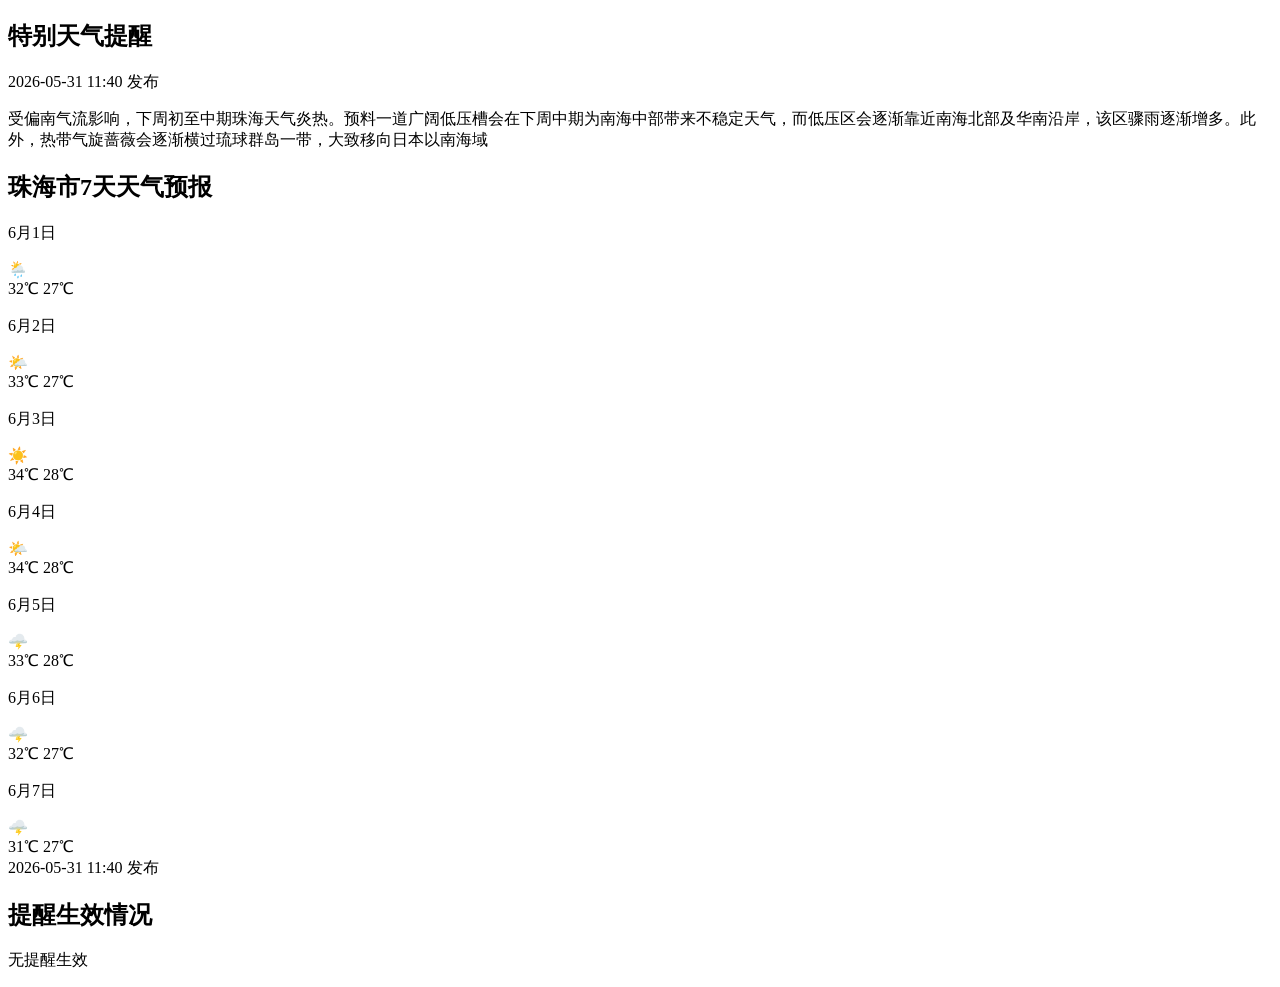
==== index.html @ d81ef347 "Add files via upload" ====
<!DOCTYPE html>
<html lang="zh-CN">
<head>
    <meta charset="UTF-8">
    <meta name="viewport" content="width=device-width, initial-scale=1.0">
    <meta http-equiv="Cache-Control" content="no-cache, no-store, must-revalidate">
    <meta http-equiv="Pragma" content="no-cache">
    <meta http-equiv="Expires" content="0">
    <title>the-ozh</title>
    <link rel="stylesheet" href="/the-ozh/style.css">
    <meta http-equiv="Content-Type" content="text/html; charset=utf-8">
</head>
<body>
<div class="container">
    <div class="section">
        <div class="section-header">
            <h2>特别天气提醒</h2>
            <span class="publish-time">2026-05-31 11:40 发布</span>
        </div>
        <div class="section-content">
            <p id="weather-trend">受偏南气流影响，下周初至中期珠海天气炎热。预料一道广阔低压槽会在下周中期为南海中部带来不稳定天气，而低压区会逐渐靠近南海北部及华南沿岸，该区骤雨逐渐增多。此外，热带气旋蔷薇会逐渐横过琉球群岛一带，大致移向日本以南海域</p>
        
        </div>
    </div>

    <div class="section">
        <div class="section-header tabs">
            <h2 class="active">珠海市7天天气预报</h2>
        </div>
        <div class="section-content forecast-grid">
            <!-- 第一天 -->
            <div class="forecast-day">
                <p class="day-name">6月1日</p>
                <div class="weather-icon">🌦️</div>
                <div class="temp-line">
                    <span class="high-temp">32℃</span>
                    <span class="low-temp">27℃</span>
                </div>
            </div>
            <!-- 第二天 -->
            <div class="forecast-day">
                <p class="day-name">6月2日</p>
                <div class="weather-icon">🌤️</div>
                <div class="temp-line">
                    <span class="high-temp">33℃</span>
                    <span class="low-temp">27℃</span>
                </div>
            </div>
            <!-- 第三天 -->
            <div class="forecast-day">
                <p class="day-name">6月3日</p>
                <div class="weather-icon">☀️</div>
                <div class="temp-line">
                    <span class="high-temp">34℃</span>
                    <span class="low-temp">28℃</span>
                </div>
            </div>
            <!-- 第四天 -->
            <div class="forecast-day">
                <p class="day-name">6月4日</p>
                <div class="weather-icon">🌤️</div>
                <div class="temp-line">
                    <span class="high-temp">34℃</span>
                    <span class="low-temp">28℃</span>
                </div>
            </div>
            <!-- 第五天 -->
            <div class="forecast-day">
                <p class="day-name">6月5日</p>
                <div class="weather-icon">🌩️</div>
                <div class="temp-line">
                    <span class="high-temp">33℃</span>
                    <span class="low-temp">28℃</span>
                </div>
            </div>
            <!-- 第六天 -->
            <div class="forecast-day">
                <p class="day-name">6月6日</p>
                <div class="weather-icon">🌩️</div>
                <div class="temp-line">
                    <span class="high-temp">32℃</span>
                    <span class="low-temp">27℃</span>
                </div>
            </div>
            <!-- 第七天 -->
            <div class="forecast-day">
                <p class="day-name">6月7日</p>
                <div class="weather-icon">🌩️</div>
                <div class="temp-line">
                    <span class="high-temp">31℃</span>
                    <span class="low-temp">27℃</span>
                </div>
            </div>
        </div>
        <div class="publish-info">2026-05-31 11:40 发布</div>
    </div>
</div>

<div class="sidebar">
    <div class="section">
        <div class="section-header"><h2>提醒生效情况</h2></div>
        <div class="section-content">
            <p>无提醒生效</p>
                       
        </div>
    </div>
</div>
</body>
</html>
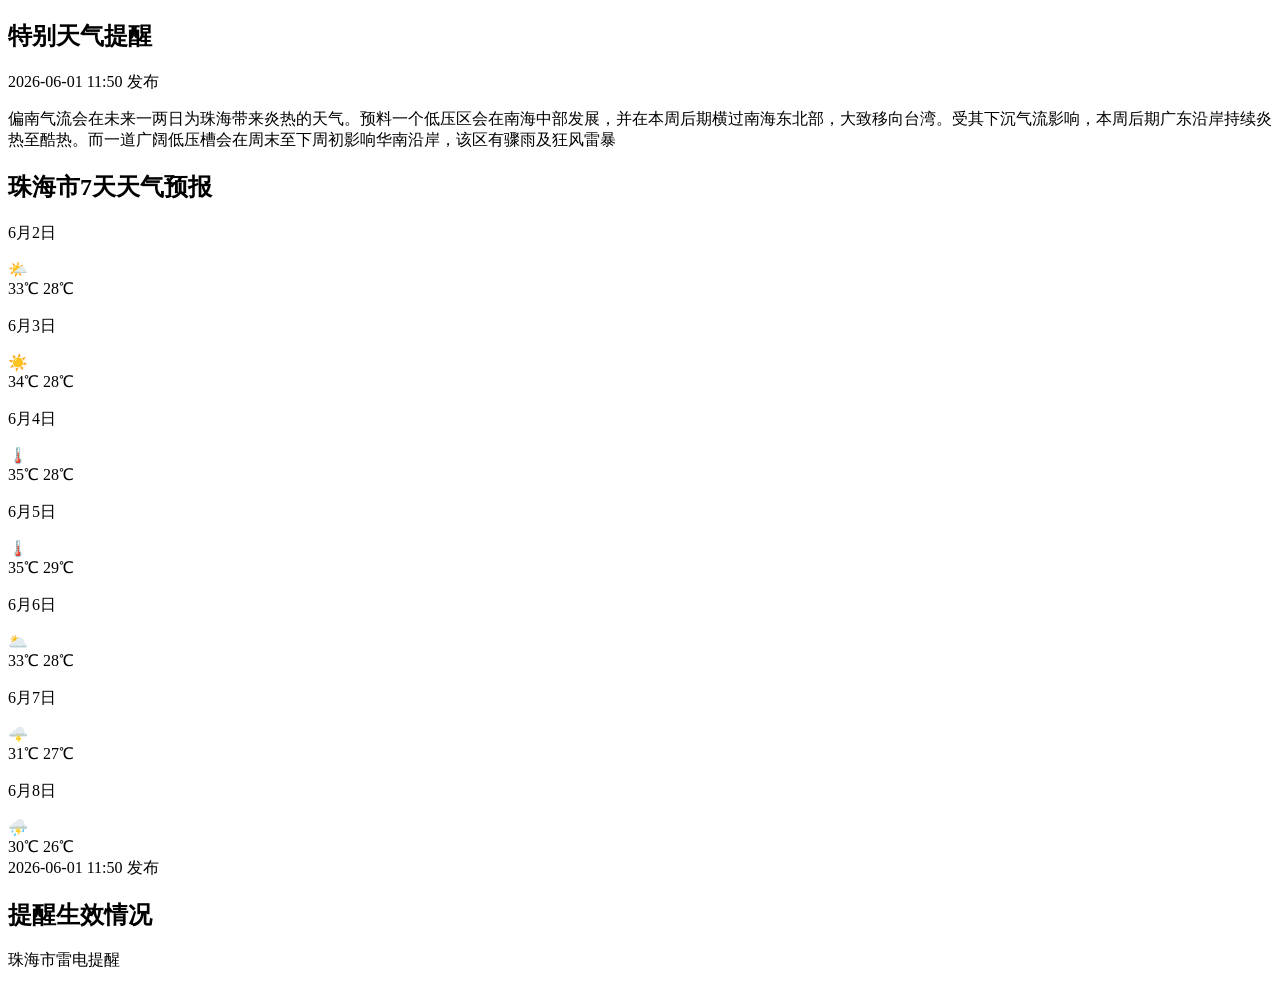
==== commit 7df836f8: "Add files via upload" ====
--- a/index.html
+++ b/index.html
@@ -15,10 +15,10 @@
     <div class="section">
         <div class="section-header">
             <h2>特别天气提醒</h2>
-            <span class="publish-time">2026-05-31 11:40 发布</span>
+            <span class="publish-time">2026-06-01 11:50 发布</span>
         </div>
         <div class="section-content">
-            <p id="weather-trend">受偏南气流影响，下周初至中期珠海天气炎热。预料一道广阔低压槽会在下周中期为南海中部带来不稳定天气，而低压区会逐渐靠近南海北部及华南沿岸，该区骤雨逐渐增多。此外，热带气旋蔷薇会逐渐横过琉球群岛一带，大致移向日本以南海域</p>
+            <p id="weather-trend">偏南气流会在未来一两日为珠海带来炎热的天气。预料一个低压区会在南海中部发展，并在本周后期横过南海东北部，大致移向台湾。受其下沉气流影响，本周后期广东沿岸持续炎热至酷热。而一道广阔低压槽会在周末至下周初影响华南沿岸，该区有骤雨及狂风雷暴</p>
         
         </div>
     </div>
@@ -30,23 +30,14 @@
         <div class="section-content forecast-grid">
             <!-- 第一天 -->
             <div class="forecast-day">
-                <p class="day-name">6月1日</p>
-                <div class="weather-icon">🌦️</div>
-                <div class="temp-line">
-                    <span class="high-temp">32℃</span>
-                    <span class="low-temp">27℃</span>
-                </div>
-            </div>
-            <!-- 第二天 -->
-            <div class="forecast-day">
                 <p class="day-name">6月2日</p>
                 <div class="weather-icon">🌤️</div>
                 <div class="temp-line">
                     <span class="high-temp">33℃</span>
-                    <span class="low-temp">27℃</span>
+                    <span class="low-temp">28℃</span>
                 </div>
             </div>
-            <!-- 第三天 -->
+            <!-- 第二天 -->
             <div class="forecast-day">
                 <p class="day-name">6月3日</p>
                 <div class="weather-icon">☀️</div>
@@ -55,34 +46,34 @@
                     <span class="low-temp">28℃</span>
                 </div>
             </div>
+            <!-- 第三天 -->
+            <div class="forecast-day">
+                <p class="day-name">6月4日</p>
+                <div class="weather-icon">🌡️</div>
+                <div class="temp-line">
+                    <span class="high-temp">35℃</span>
+                    <span class="low-temp">28℃</span>
+                </div>
+            </div>
             <!-- 第四天 -->
             <div class="forecast-day">
-                <p class="day-name">6月4日</p>
-                <div class="weather-icon">🌤️</div>
+                <p class="day-name">6月5日</p>
+                <div class="weather-icon">🌡️</div>
                 <div class="temp-line">
-                    <span class="high-temp">34℃</span>
-                    <span class="low-temp">28℃</span>
+                    <span class="high-temp">35℃</span>
+                    <span class="low-temp">29℃</span>
                 </div>
             </div>
             <!-- 第五天 -->
             <div class="forecast-day">
-                <p class="day-name">6月5日</p>
-                <div class="weather-icon">🌩️</div>
+                <p class="day-name">6月6日</p>
+                <div class="weather-icon">🌥️</div>
                 <div class="temp-line">
                     <span class="high-temp">33℃</span>
                     <span class="low-temp">28℃</span>
                 </div>
             </div>
             <!-- 第六天 -->
-            <div class="forecast-day">
-                <p class="day-name">6月6日</p>
-                <div class="weather-icon">🌩️</div>
-                <div class="temp-line">
-                    <span class="high-temp">32℃</span>
-                    <span class="low-temp">27℃</span>
-                </div>
-            </div>
-            <!-- 第七天 -->
             <div class="forecast-day">
                 <p class="day-name">6月7日</p>
                 <div class="weather-icon">🌩️</div>
@@ -91,8 +82,17 @@
                     <span class="low-temp">27℃</span>
                 </div>
             </div>
+            <!-- 第七天 -->
+            <div class="forecast-day">
+                <p class="day-name">6月8日</p>
+                <div class="weather-icon">⛈️</div>
+                <div class="temp-line">
+                    <span class="high-temp">30℃</span>
+                    <span class="low-temp">26℃</span>
+                </div>
+            </div>
         </div>
-        <div class="publish-info">2026-05-31 11:40 发布</div>
+        <div class="publish-info">2026-06-01 11:50 发布</div>
     </div>
 </div>
 
@@ -100,7 +100,7 @@
     <div class="section">
         <div class="section-header"><h2>提醒生效情况</h2></div>
         <div class="section-content">
-            <p>无提醒生效</p>
+            <p>珠海市雷电提醒</p>
                        
         </div>
     </div>
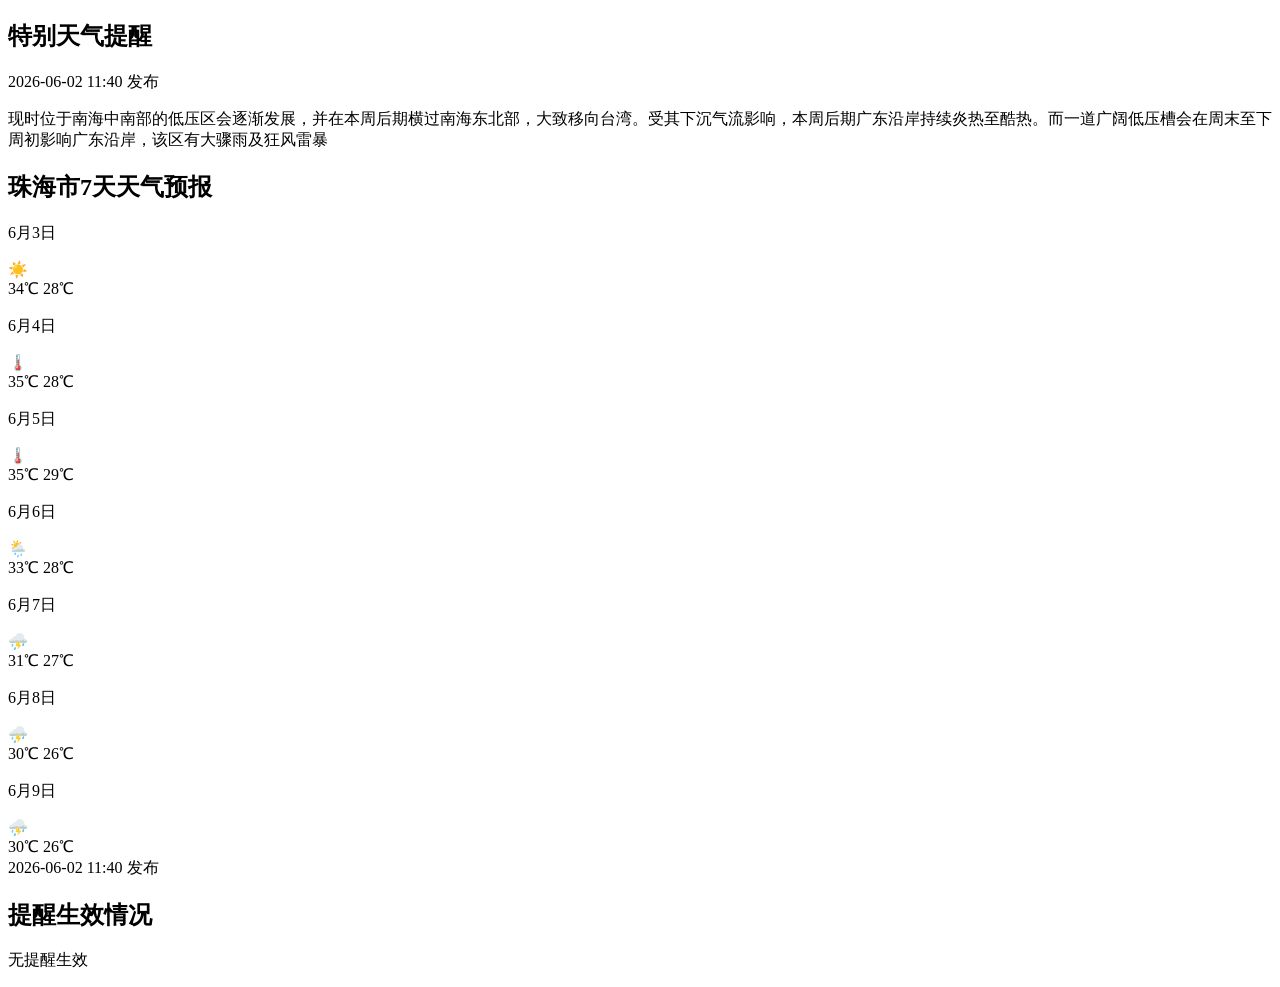
==== commit f04dc041: "Add files via upload" ====
--- a/index.html
+++ b/index.html
@@ -15,10 +15,10 @@
     <div class="section">
         <div class="section-header">
             <h2>特别天气提醒</h2>
-            <span class="publish-time">2026-06-01 11:50 发布</span>
+            <span class="publish-time">2026-06-02 11:40 发布</span>
         </div>
         <div class="section-content">
-            <p id="weather-trend">偏南气流会在未来一两日为珠海带来炎热的天气。预料一个低压区会在南海中部发展，并在本周后期横过南海东北部，大致移向台湾。受其下沉气流影响，本周后期广东沿岸持续炎热至酷热。而一道广阔低压槽会在周末至下周初影响华南沿岸，该区有骤雨及狂风雷暴</p>
+            <p id="weather-trend">现时位于南海中南部的低压区会逐渐发展，并在本周后期横过南海东北部，大致移向台湾。受其下沉气流影响，本周后期广东沿岸持续炎热至酷热。而一道广阔低压槽会在周末至下周初影响广东沿岸，该区有大骤雨及狂风雷暴</p>
         
         </div>
     </div>
@@ -30,15 +30,6 @@
         <div class="section-content forecast-grid">
             <!-- 第一天 -->
             <div class="forecast-day">
-                <p class="day-name">6月2日</p>
-                <div class="weather-icon">🌤️</div>
-                <div class="temp-line">
-                    <span class="high-temp">33℃</span>
-                    <span class="low-temp">28℃</span>
-                </div>
-            </div>
-            <!-- 第二天 -->
-            <div class="forecast-day">
                 <p class="day-name">6月3日</p>
                 <div class="weather-icon">☀️</div>
                 <div class="temp-line">
@@ -46,7 +37,7 @@
                     <span class="low-temp">28℃</span>
                 </div>
             </div>
-            <!-- 第三天 -->
+            <!-- 第二天 -->
             <div class="forecast-day">
                 <p class="day-name">6月4日</p>
                 <div class="weather-icon">🌡️</div>
@@ -55,7 +46,7 @@
                     <span class="low-temp">28℃</span>
                 </div>
             </div>
-            <!-- 第四天 -->
+            <!-- 第三天 -->
             <div class="forecast-day">
                 <p class="day-name">6月5日</p>
                 <div class="weather-icon">🌡️</div>
@@ -64,25 +55,25 @@
                     <span class="low-temp">29℃</span>
                 </div>
             </div>
-            <!-- 第五天 -->
+            <!-- 第四天 -->
             <div class="forecast-day">
                 <p class="day-name">6月6日</p>
-                <div class="weather-icon">🌥️</div>
+                <div class="weather-icon">🌦️</div>
                 <div class="temp-line">
                     <span class="high-temp">33℃</span>
                     <span class="low-temp">28℃</span>
                 </div>
             </div>
-            <!-- 第六天 -->
+            <!-- 第五天 -->
             <div class="forecast-day">
                 <p class="day-name">6月7日</p>
-                <div class="weather-icon">🌩️</div>
+                <div class="weather-icon">⛈️</div>
                 <div class="temp-line">
                     <span class="high-temp">31℃</span>
                     <span class="low-temp">27℃</span>
                 </div>
             </div>
-            <!-- 第七天 -->
+            <!-- 第六天 -->
             <div class="forecast-day">
                 <p class="day-name">6月8日</p>
                 <div class="weather-icon">⛈️</div>
@@ -91,8 +82,17 @@
                     <span class="low-temp">26℃</span>
                 </div>
             </div>
+            <!-- 第七天 -->
+            <div class="forecast-day">
+                <p class="day-name">6月9日</p>
+                <div class="weather-icon">⛈️</div>
+                <div class="temp-line">
+                    <span class="high-temp">30℃</span>
+                    <span class="low-temp">26℃</span>
+                </div>
+            </div>
         </div>
-        <div class="publish-info">2026-06-01 11:50 发布</div>
+        <div class="publish-info">2026-06-02 11:40 发布</div>
     </div>
 </div>
 
@@ -100,7 +100,7 @@
     <div class="section">
         <div class="section-header"><h2>提醒生效情况</h2></div>
         <div class="section-content">
-            <p>珠海市雷电提醒</p>
+            <p>无提醒生效</p>
                        
         </div>
     </div>
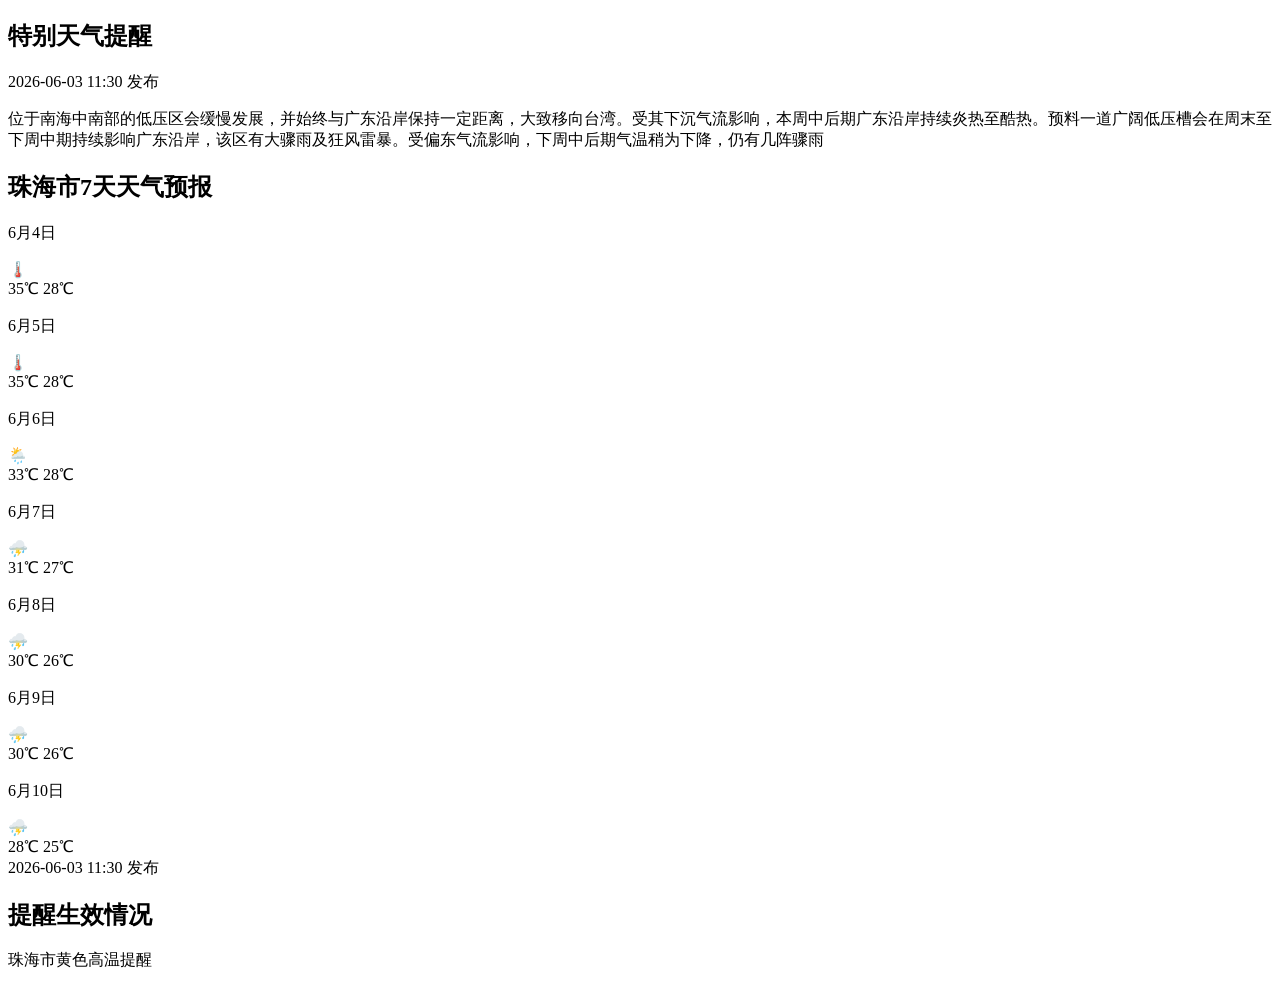
==== commit 30590292: "Add files via upload" ====
--- a/index.html
+++ b/index.html
@@ -15,10 +15,10 @@
     <div class="section">
         <div class="section-header">
             <h2>特别天气提醒</h2>
-            <span class="publish-time">2026-06-02 11:40 发布</span>
+            <span class="publish-time">2026-06-03 11:30 发布</span>
         </div>
         <div class="section-content">
-            <p id="weather-trend">现时位于南海中南部的低压区会逐渐发展，并在本周后期横过南海东北部，大致移向台湾。受其下沉气流影响，本周后期广东沿岸持续炎热至酷热。而一道广阔低压槽会在周末至下周初影响广东沿岸，该区有大骤雨及狂风雷暴</p>
+            <p id="weather-trend">位于南海中南部的低压区会缓慢发展，并始终与广东沿岸保持一定距离，大致移向台湾。受其下沉气流影响，本周中后期广东沿岸持续炎热至酷热。预料一道广阔低压槽会在周末至下周中期持续影响广东沿岸，该区有大骤雨及狂风雷暴。受偏东气流影响，下周中后期气温稍为下降，仍有几阵骤雨</p>
         
         </div>
     </div>
@@ -30,16 +30,16 @@
         <div class="section-content forecast-grid">
             <!-- 第一天 -->
             <div class="forecast-day">
-                <p class="day-name">6月3日</p>
-                <div class="weather-icon">☀️</div>
+                <p class="day-name">6月4日</p>
+                <div class="weather-icon">🌡️</div>
                 <div class="temp-line">
-                    <span class="high-temp">34℃</span>
+                    <span class="high-temp">35℃</span>
                     <span class="low-temp">28℃</span>
                 </div>
             </div>
             <!-- 第二天 -->
             <div class="forecast-day">
-                <p class="day-name">6月4日</p>
+                <p class="day-name">6月5日</p>
                 <div class="weather-icon">🌡️</div>
                 <div class="temp-line">
                     <span class="high-temp">35℃</span>
@@ -48,15 +48,6 @@
             </div>
             <!-- 第三天 -->
             <div class="forecast-day">
-                <p class="day-name">6月5日</p>
-                <div class="weather-icon">🌡️</div>
-                <div class="temp-line">
-                    <span class="high-temp">35℃</span>
-                    <span class="low-temp">29℃</span>
-                </div>
-            </div>
-            <!-- 第四天 -->
-            <div class="forecast-day">
                 <p class="day-name">6月6日</p>
                 <div class="weather-icon">🌦️</div>
                 <div class="temp-line">
@@ -64,7 +55,7 @@
                     <span class="low-temp">28℃</span>
                 </div>
             </div>
-            <!-- 第五天 -->
+            <!-- 第四天 -->
             <div class="forecast-day">
                 <p class="day-name">6月7日</p>
                 <div class="weather-icon">⛈️</div>
@@ -73,7 +64,7 @@
                     <span class="low-temp">27℃</span>
                 </div>
             </div>
-            <!-- 第六天 -->
+            <!-- 第五天 -->
             <div class="forecast-day">
                 <p class="day-name">6月8日</p>
                 <div class="weather-icon">⛈️</div>
@@ -82,7 +73,7 @@
                     <span class="low-temp">26℃</span>
                 </div>
             </div>
-            <!-- 第七天 -->
+            <!-- 第六天 -->
             <div class="forecast-day">
                 <p class="day-name">6月9日</p>
                 <div class="weather-icon">⛈️</div>
@@ -91,8 +82,17 @@
                     <span class="low-temp">26℃</span>
                 </div>
             </div>
+            <!-- 第七天 -->
+            <div class="forecast-day">
+                <p class="day-name">6月10日</p>
+                <div class="weather-icon">⛈️</div>
+                <div class="temp-line">
+                    <span class="high-temp">28℃</span>
+                    <span class="low-temp">25℃</span>
+                </div>
+            </div>
         </div>
-        <div class="publish-info">2026-06-02 11:40 发布</div>
+        <div class="publish-info">2026-06-03 11:30 发布</div>
     </div>
 </div>
 
@@ -100,7 +100,7 @@
     <div class="section">
         <div class="section-header"><h2>提醒生效情况</h2></div>
         <div class="section-content">
-            <p>无提醒生效</p>
+            <p>珠海市黄色高温提醒</p>
                        
         </div>
     </div>
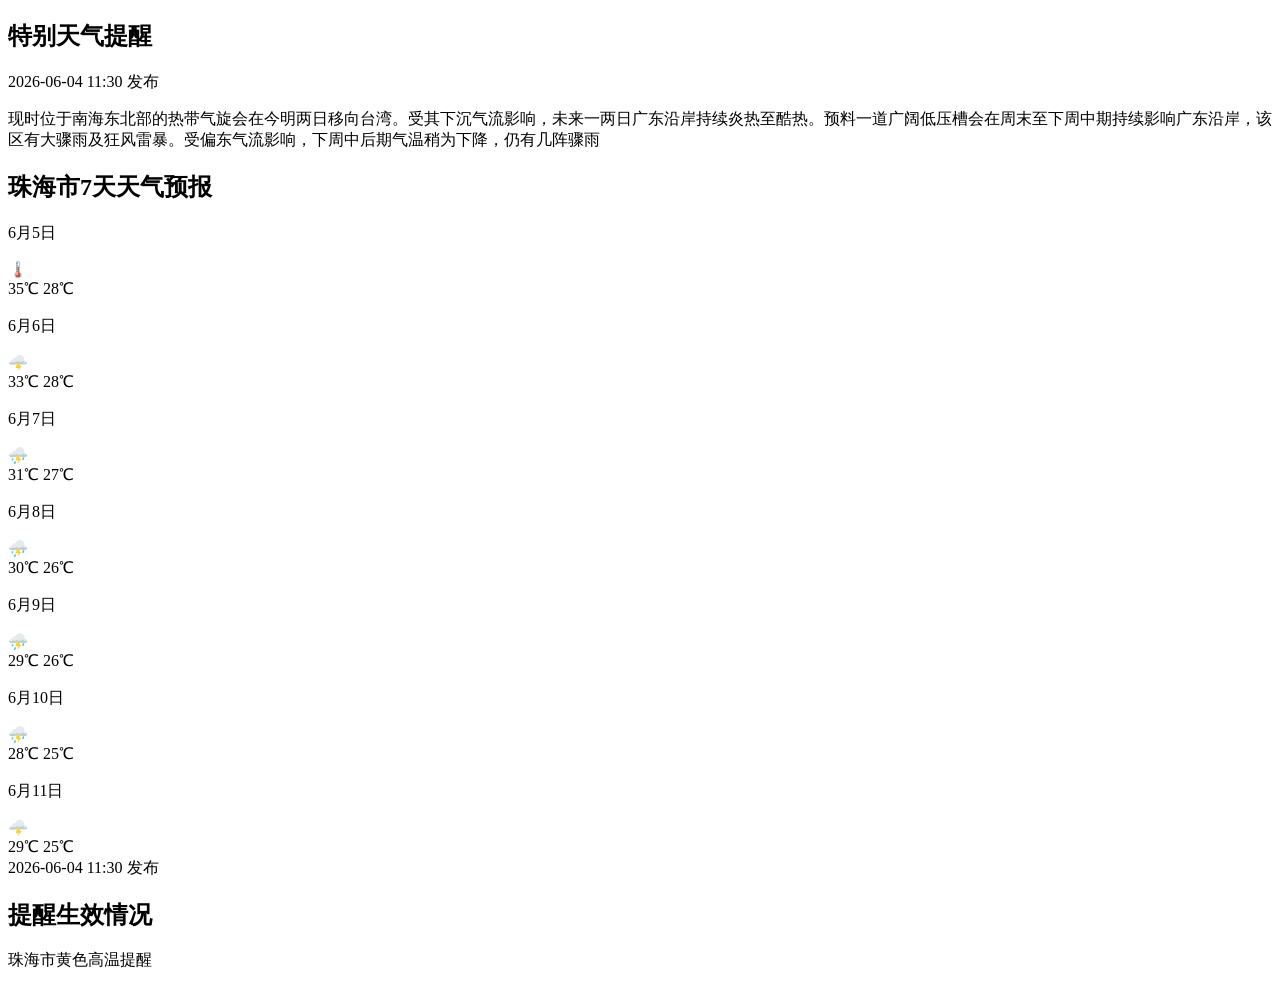
==== commit 22e3b00d: "Add files via upload" ====
--- a/index.html
+++ b/index.html
@@ -15,10 +15,10 @@
     <div class="section">
         <div class="section-header">
             <h2>特别天气提醒</h2>
-            <span class="publish-time">2026-06-03 11:30 发布</span>
+            <span class="publish-time">2026-06-04 11:30 发布</span>
         </div>
         <div class="section-content">
-            <p id="weather-trend">位于南海中南部的低压区会缓慢发展，并始终与广东沿岸保持一定距离，大致移向台湾。受其下沉气流影响，本周中后期广东沿岸持续炎热至酷热。预料一道广阔低压槽会在周末至下周中期持续影响广东沿岸，该区有大骤雨及狂风雷暴。受偏东气流影响，下周中后期气温稍为下降，仍有几阵骤雨</p>
+            <p id="weather-trend">现时位于南海东北部的热带气旋会在今明两日移向台湾。受其下沉气流影响，未来一两日广东沿岸持续炎热至酷热。预料一道广阔低压槽会在周末至下周中期持续影响广东沿岸，该区有大骤雨及狂风雷暴。受偏东气流影响，下周中后期气温稍为下降，仍有几阵骤雨</p>
         
         </div>
     </div>
@@ -30,7 +30,7 @@
         <div class="section-content forecast-grid">
             <!-- 第一天 -->
             <div class="forecast-day">
-                <p class="day-name">6月4日</p>
+                <p class="day-name">6月5日</p>
                 <div class="weather-icon">🌡️</div>
                 <div class="temp-line">
                     <span class="high-temp">35℃</span>
@@ -39,23 +39,14 @@
             </div>
             <!-- 第二天 -->
             <div class="forecast-day">
-                <p class="day-name">6月5日</p>
-                <div class="weather-icon">🌡️</div>
-                <div class="temp-line">
-                    <span class="high-temp">35℃</span>
-                    <span class="low-temp">28℃</span>
-                </div>
-            </div>
-            <!-- 第三天 -->
-            <div class="forecast-day">
                 <p class="day-name">6月6日</p>
-                <div class="weather-icon">🌦️</div>
+                <div class="weather-icon">🌩️</div>
                 <div class="temp-line">
                     <span class="high-temp">33℃</span>
                     <span class="low-temp">28℃</span>
                 </div>
             </div>
-            <!-- 第四天 -->
+            <!-- 第三天 -->
             <div class="forecast-day">
                 <p class="day-name">6月7日</p>
                 <div class="weather-icon">⛈️</div>
@@ -64,7 +55,7 @@
                     <span class="low-temp">27℃</span>
                 </div>
             </div>
-            <!-- 第五天 -->
+            <!-- 第四天 -->
             <div class="forecast-day">
                 <p class="day-name">6月8日</p>
                 <div class="weather-icon">⛈️</div>
@@ -73,16 +64,16 @@
                     <span class="low-temp">26℃</span>
                 </div>
             </div>
-            <!-- 第六天 -->
+            <!-- 第五天 -->
             <div class="forecast-day">
                 <p class="day-name">6月9日</p>
                 <div class="weather-icon">⛈️</div>
                 <div class="temp-line">
-                    <span class="high-temp">30℃</span>
+                    <span class="high-temp">29℃</span>
                     <span class="low-temp">26℃</span>
                 </div>
             </div>
-            <!-- 第七天 -->
+            <!-- 第六天 -->
             <div class="forecast-day">
                 <p class="day-name">6月10日</p>
                 <div class="weather-icon">⛈️</div>
@@ -91,8 +82,17 @@
                     <span class="low-temp">25℃</span>
                 </div>
             </div>
+            <!-- 第七天 -->
+            <div class="forecast-day">
+                <p class="day-name">6月11日</p>
+                <div class="weather-icon">🌩️</div>
+                <div class="temp-line">
+                    <span class="high-temp">29℃</span>
+                    <span class="low-temp">25℃</span>
+                </div>
+            </div>
         </div>
-        <div class="publish-info">2026-06-03 11:30 发布</div>
+        <div class="publish-info">2026-06-04 11:30 发布</div>
     </div>
 </div>
 
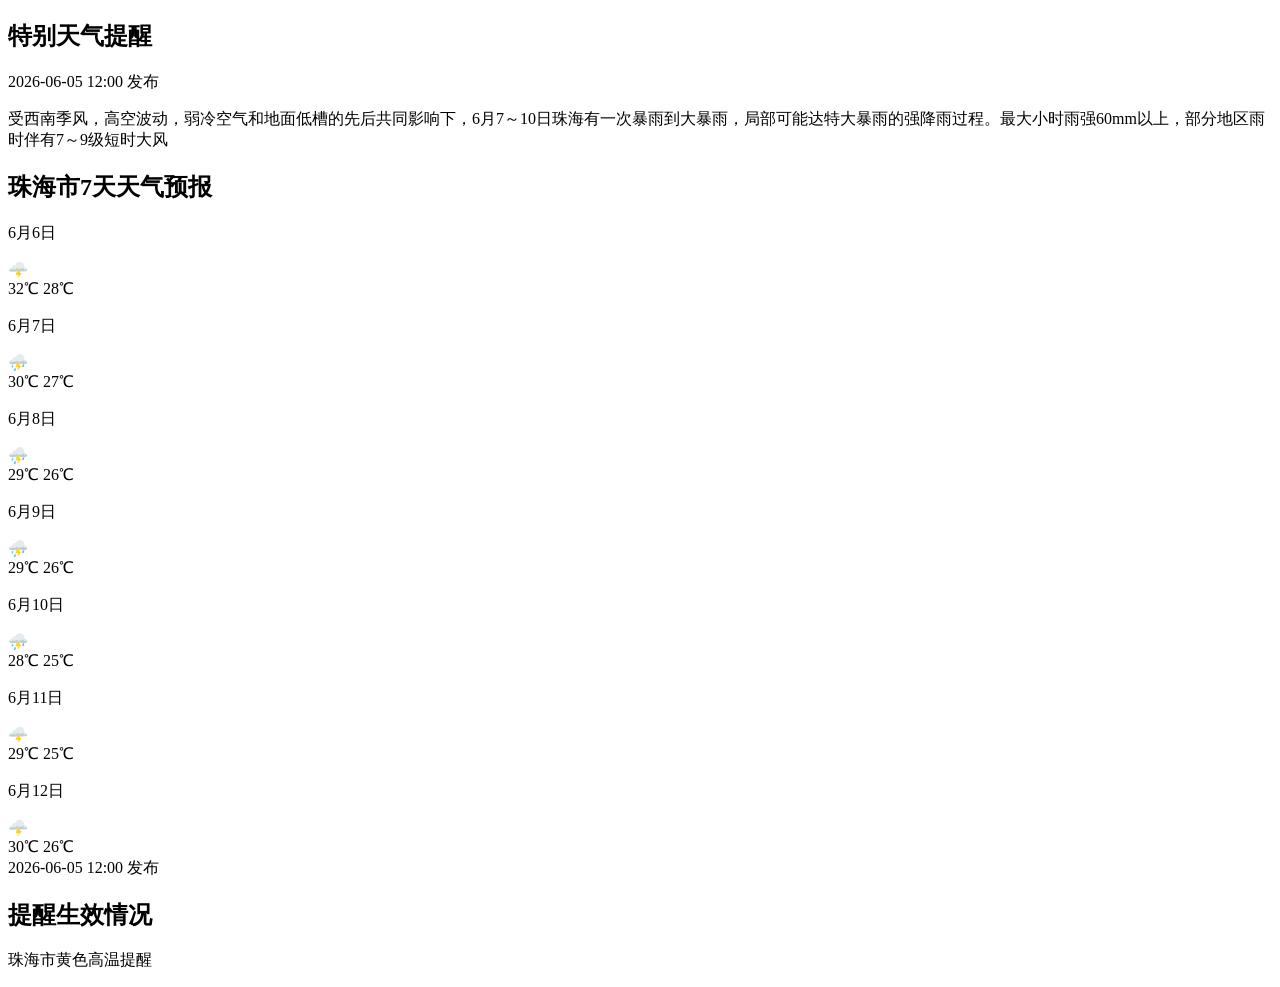
==== commit 2fe94ef8: "Add files via upload" ====
--- a/index.html
+++ b/index.html
@@ -15,10 +15,10 @@
     <div class="section">
         <div class="section-header">
             <h2>特别天气提醒</h2>
-            <span class="publish-time">2026-06-04 11:30 发布</span>
+            <span class="publish-time">2026-06-05 12:00 发布</span>
         </div>
         <div class="section-content">
-            <p id="weather-trend">现时位于南海东北部的热带气旋会在今明两日移向台湾。受其下沉气流影响，未来一两日广东沿岸持续炎热至酷热。预料一道广阔低压槽会在周末至下周中期持续影响广东沿岸，该区有大骤雨及狂风雷暴。受偏东气流影响，下周中后期气温稍为下降，仍有几阵骤雨</p>
+            <p id="weather-trend">受西南季风，高空波动，弱冷空气和地面低槽的先后共同影响下，6月7～10日珠海有一次暴雨到大暴雨，局部可能达特大暴雨的强降雨过程。最大小时雨强60mm以上，部分地区雨时伴有7～9级短时大风</p>
         
         </div>
     </div>
@@ -30,41 +30,32 @@
         <div class="section-content forecast-grid">
             <!-- 第一天 -->
             <div class="forecast-day">
-                <p class="day-name">6月5日</p>
-                <div class="weather-icon">🌡️</div>
+                <p class="day-name">6月6日</p>
+                <div class="weather-icon">🌩️</div>
                 <div class="temp-line">
-                    <span class="high-temp">35℃</span>
+                    <span class="high-temp">32℃</span>
                     <span class="low-temp">28℃</span>
                 </div>
             </div>
             <!-- 第二天 -->
             <div class="forecast-day">
-                <p class="day-name">6月6日</p>
-                <div class="weather-icon">🌩️</div>
+                <p class="day-name">6月7日</p>
+                <div class="weather-icon">⛈️</div>
                 <div class="temp-line">
-                    <span class="high-temp">33℃</span>
-                    <span class="low-temp">28℃</span>
+                    <span class="high-temp">30℃</span>
+                    <span class="low-temp">27℃</span>
                 </div>
             </div>
             <!-- 第三天 -->
             <div class="forecast-day">
-                <p class="day-name">6月7日</p>
+                <p class="day-name">6月8日</p>
                 <div class="weather-icon">⛈️</div>
                 <div class="temp-line">
-                    <span class="high-temp">31℃</span>
-                    <span class="low-temp">27℃</span>
+                    <span class="high-temp">29℃</span>
+                    <span class="low-temp">26℃</span>
                 </div>
             </div>
             <!-- 第四天 -->
-            <div class="forecast-day">
-                <p class="day-name">6月8日</p>
-                <div class="weather-icon">⛈️</div>
-                <div class="temp-line">
-                    <span class="high-temp">30℃</span>
-                    <span class="low-temp">26℃</span>
-                </div>
-            </div>
-            <!-- 第五天 -->
             <div class="forecast-day">
                 <p class="day-name">6月9日</p>
                 <div class="weather-icon">⛈️</div>
@@ -73,7 +64,7 @@
                     <span class="low-temp">26℃</span>
                 </div>
             </div>
-            <!-- 第六天 -->
+            <!-- 第五天 -->
             <div class="forecast-day">
                 <p class="day-name">6月10日</p>
                 <div class="weather-icon">⛈️</div>
@@ -82,7 +73,7 @@
                     <span class="low-temp">25℃</span>
                 </div>
             </div>
-            <!-- 第七天 -->
+            <!-- 第六天 -->
             <div class="forecast-day">
                 <p class="day-name">6月11日</p>
                 <div class="weather-icon">🌩️</div>
@@ -91,8 +82,17 @@
                     <span class="low-temp">25℃</span>
                 </div>
             </div>
+            <!-- 第七天 -->
+            <div class="forecast-day">
+                <p class="day-name">6月12日</p>
+                <div class="weather-icon">🌩️</div>
+                <div class="temp-line">
+                    <span class="high-temp">30℃</span>
+                    <span class="low-temp">26℃</span>
+                </div>
+            </div>
         </div>
-        <div class="publish-info">2026-06-04 11:30 发布</div>
+        <div class="publish-info">2026-06-05 12:00 发布</div>
     </div>
 </div>
 
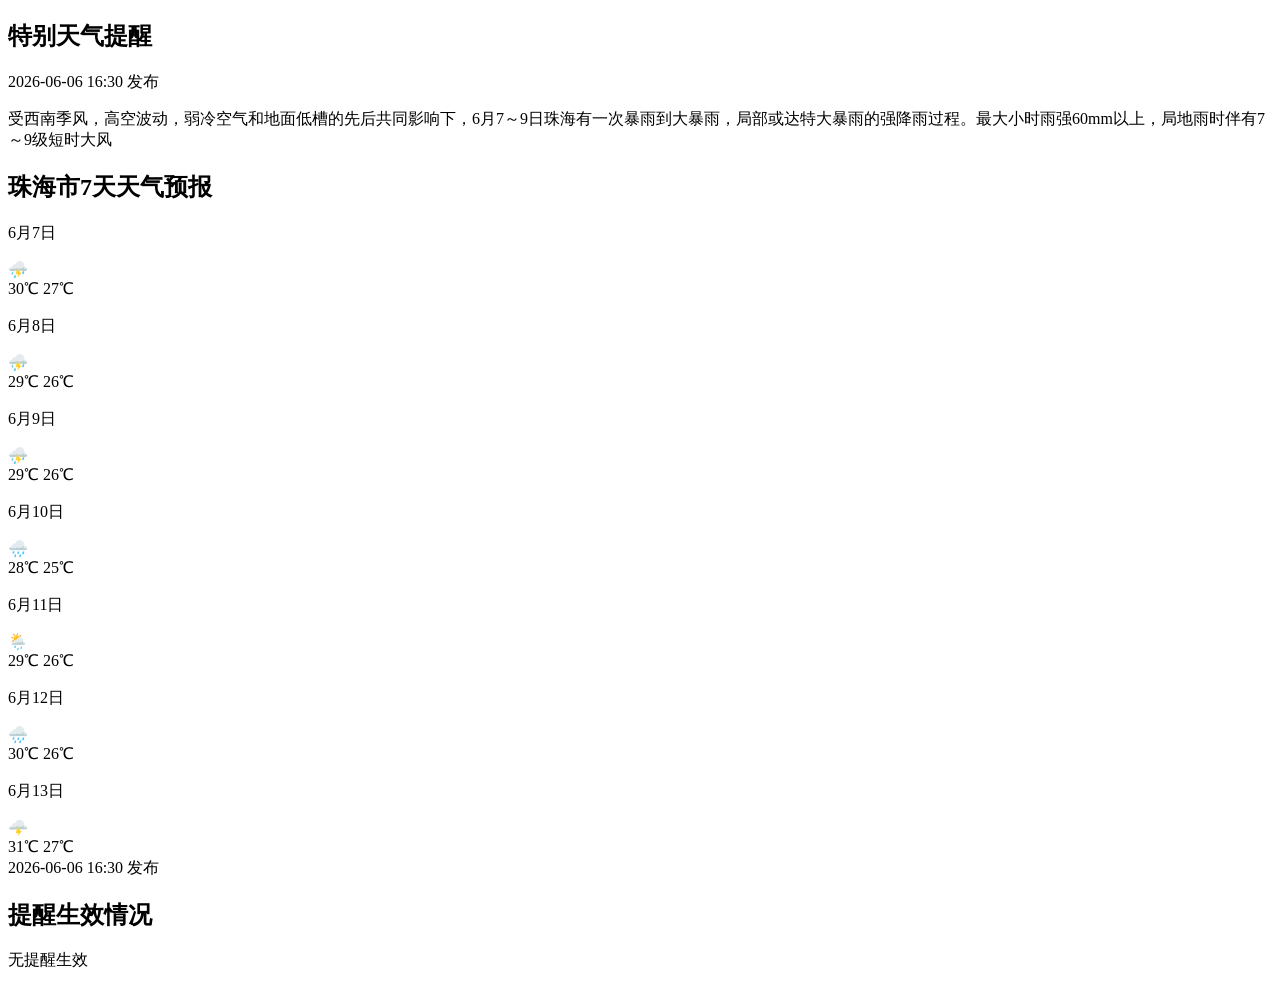
==== commit 0f9e387b: "Add files via upload" ====
--- a/index.html
+++ b/index.html
@@ -15,10 +15,10 @@
     <div class="section">
         <div class="section-header">
             <h2>特别天气提醒</h2>
-            <span class="publish-time">2026-06-05 12:00 发布</span>
+            <span class="publish-time">2026-06-06 16:30 发布</span>
         </div>
         <div class="section-content">
-            <p id="weather-trend">受西南季风，高空波动，弱冷空气和地面低槽的先后共同影响下，6月7～10日珠海有一次暴雨到大暴雨，局部可能达特大暴雨的强降雨过程。最大小时雨强60mm以上，部分地区雨时伴有7～9级短时大风</p>
+            <p id="weather-trend">受西南季风，高空波动，弱冷空气和地面低槽的先后共同影响下，6月7～9日珠海有一次暴雨到大暴雨，局部或达特大暴雨的强降雨过程。最大小时雨强60mm以上，局地雨时伴有7～9级短时大风</p>
         
         </div>
     </div>
@@ -30,15 +30,6 @@
         <div class="section-content forecast-grid">
             <!-- 第一天 -->
             <div class="forecast-day">
-                <p class="day-name">6月6日</p>
-                <div class="weather-icon">🌩️</div>
-                <div class="temp-line">
-                    <span class="high-temp">32℃</span>
-                    <span class="low-temp">28℃</span>
-                </div>
-            </div>
-            <!-- 第二天 -->
-            <div class="forecast-day">
                 <p class="day-name">6月7日</p>
                 <div class="weather-icon">⛈️</div>
                 <div class="temp-line">
@@ -46,7 +37,7 @@
                     <span class="low-temp">27℃</span>
                 </div>
             </div>
-            <!-- 第三天 -->
+            <!-- 第二天 -->
             <div class="forecast-day">
                 <p class="day-name">6月8日</p>
                 <div class="weather-icon">⛈️</div>
@@ -55,7 +46,7 @@
                     <span class="low-temp">26℃</span>
                 </div>
             </div>
-            <!-- 第四天 -->
+            <!-- 第三天 -->
             <div class="forecast-day">
                 <p class="day-name">6月9日</p>
                 <div class="weather-icon">⛈️</div>
@@ -64,35 +55,44 @@
                     <span class="low-temp">26℃</span>
                 </div>
             </div>
-            <!-- 第五天 -->
+            <!-- 第四天 -->
             <div class="forecast-day">
                 <p class="day-name">6月10日</p>
-                <div class="weather-icon">⛈️</div>
+                <div class="weather-icon">🌧️</div>
                 <div class="temp-line">
                     <span class="high-temp">28℃</span>
                     <span class="low-temp">25℃</span>
                 </div>
             </div>
+            <!-- 第五天 -->
+            <div class="forecast-day">
+                <p class="day-name">6月11日</p>
+                <div class="weather-icon">🌦️</div>
+                <div class="temp-line">
+                    <span class="high-temp">29℃</span>
+                    <span class="low-temp">26℃</span>
+                </div>
+            </div>
             <!-- 第六天 -->
             <div class="forecast-day">
-                <p class="day-name">6月11日</p>
-                <div class="weather-icon">🌩️</div>
-                <div class="temp-line">
-                    <span class="high-temp">29℃</span>
-                    <span class="low-temp">25℃</span>
-                </div>
-            </div>
-            <!-- 第七天 -->
-            <div class="forecast-day">
                 <p class="day-name">6月12日</p>
-                <div class="weather-icon">🌩️</div>
+                <div class="weather-icon">🌧️</div>
                 <div class="temp-line">
                     <span class="high-temp">30℃</span>
                     <span class="low-temp">26℃</span>
                 </div>
             </div>
+            <!-- 第七天 -->
+            <div class="forecast-day">
+                <p class="day-name">6月13日</p>
+                <div class="weather-icon">🌩️</div>
+                <div class="temp-line">
+                    <span class="high-temp">31℃</span>
+                    <span class="low-temp">27℃</span>
+                </div>
+            </div>
         </div>
-        <div class="publish-info">2026-06-05 12:00 发布</div>
+        <div class="publish-info">2026-06-06 16:30 发布</div>
     </div>
 </div>
 
@@ -100,7 +100,7 @@
     <div class="section">
         <div class="section-header"><h2>提醒生效情况</h2></div>
         <div class="section-content">
-            <p>珠海市黄色高温提醒</p>
+            <p>无提醒生效</p>
                        
         </div>
     </div>
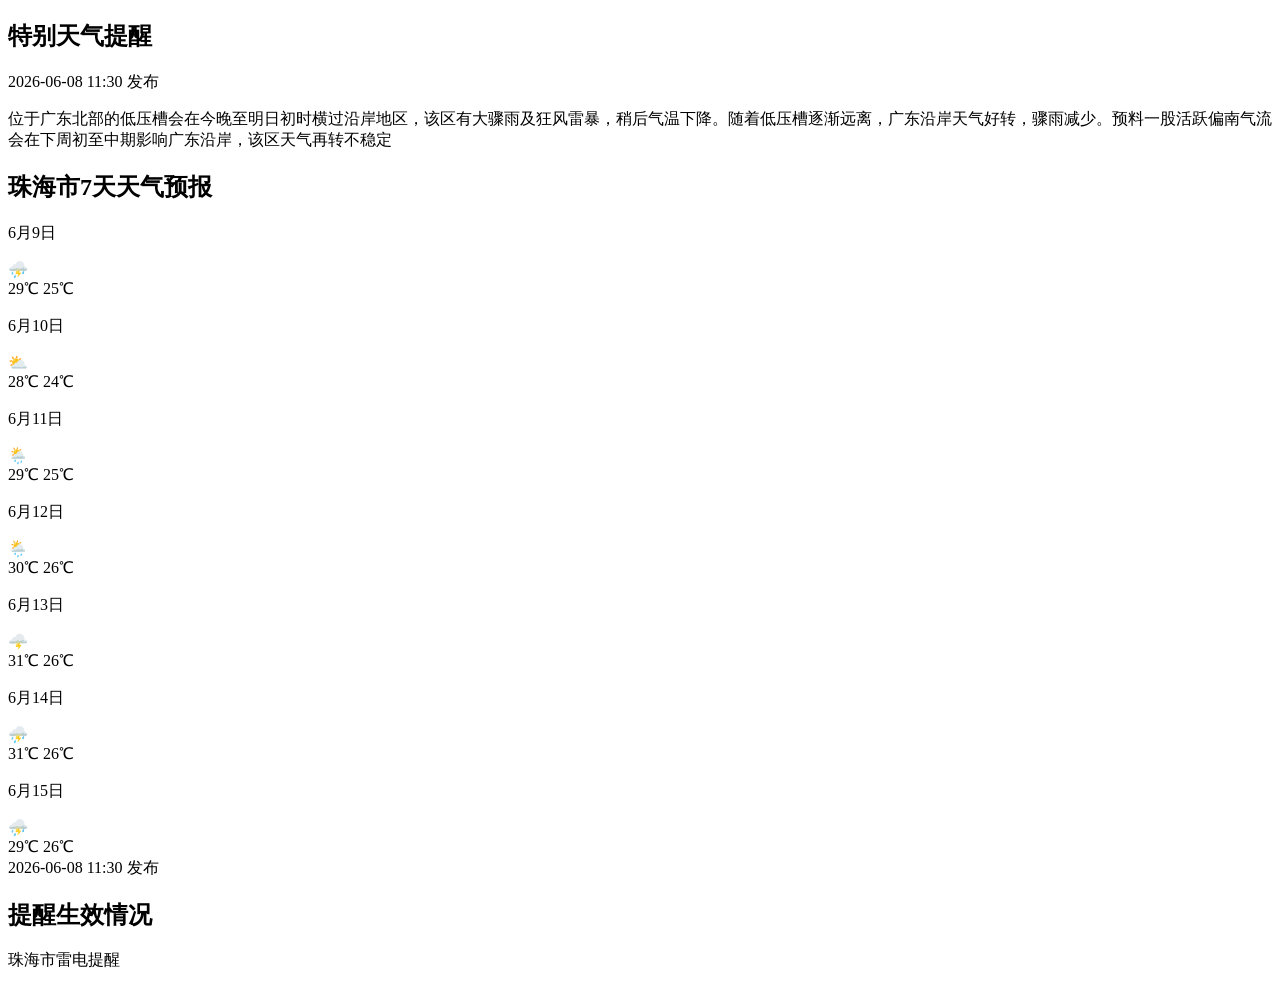
==== commit 66efa42c: "Add files via upload" ====
--- a/index.html
+++ b/index.html
@@ -15,10 +15,10 @@
     <div class="section">
         <div class="section-header">
             <h2>特别天气提醒</h2>
-            <span class="publish-time">2026-06-06 16:30 发布</span>
+            <span class="publish-time">2026-06-08 11:30 发布</span>
         </div>
         <div class="section-content">
-            <p id="weather-trend">受西南季风，高空波动，弱冷空气和地面低槽的先后共同影响下，6月7～9日珠海有一次暴雨到大暴雨，局部或达特大暴雨的强降雨过程。最大小时雨强60mm以上，局地雨时伴有7～9级短时大风</p>
+            <p id="weather-trend">位于广东北部的低压槽会在今晚至明日初时横过沿岸地区，该区有大骤雨及狂风雷暴，稍后气温下降。随着低压槽逐渐远离，广东沿岸天气好转，骤雨减少。预料一股活跃偏南气流会在下周初至中期影响广东沿岸，该区天气再转不稳定</p>
         
         </div>
     </div>
@@ -30,69 +30,69 @@
         <div class="section-content forecast-grid">
             <!-- 第一天 -->
             <div class="forecast-day">
-                <p class="day-name">6月7日</p>
+                <p class="day-name">6月9日</p>
                 <div class="weather-icon">⛈️</div>
                 <div class="temp-line">
-                    <span class="high-temp">30℃</span>
-                    <span class="low-temp">27℃</span>
+                    <span class="high-temp">29℃</span>
+                    <span class="low-temp">25℃</span>
                 </div>
             </div>
             <!-- 第二天 -->
             <div class="forecast-day">
-                <p class="day-name">6月8日</p>
+                <p class="day-name">6月10日</p>
+                <div class="weather-icon">⛅️</div>
+                <div class="temp-line">
+                    <span class="high-temp">28℃</span>
+                    <span class="low-temp">24℃</span>
+                </div>
+            </div>
+            <!-- 第三天 -->
+            <div class="forecast-day">
+                <p class="day-name">6月11日</p>
+                <div class="weather-icon">🌦️</div>
+                <div class="temp-line">
+                    <span class="high-temp">29℃</span>
+                    <span class="low-temp">25℃</span>
+                </div>
+            </div>
+            <!-- 第四天 -->
+            <div class="forecast-day">
+                <p class="day-name">6月12日</p>
+                <div class="weather-icon">🌦️</div>
+                <div class="temp-line">
+                    <span class="high-temp">30℃</span>
+                    <span class="low-temp">26℃</span>
+                </div>
+            </div>
+            <!-- 第五天 -->
+            <div class="forecast-day">
+                <p class="day-name">6月13日</p>
+                <div class="weather-icon">🌩️</div>
+                <div class="temp-line">
+                    <span class="high-temp">31℃</span>
+                    <span class="low-temp">26℃</span>
+                </div>
+            </div>
+            <!-- 第六天 -->
+            <div class="forecast-day">
+                <p class="day-name">6月14日</p>
+                <div class="weather-icon">⛈️</div>
+                <div class="temp-line">
+                    <span class="high-temp">31℃</span>
+                    <span class="low-temp">26℃</span>
+                </div>
+            </div>
+            <!-- 第七天 -->
+            <div class="forecast-day">
+                <p class="day-name">6月15日</p>
                 <div class="weather-icon">⛈️</div>
                 <div class="temp-line">
                     <span class="high-temp">29℃</span>
                     <span class="low-temp">26℃</span>
                 </div>
             </div>
-            <!-- 第三天 -->
-            <div class="forecast-day">
-                <p class="day-name">6月9日</p>
-                <div class="weather-icon">⛈️</div>
-                <div class="temp-line">
-                    <span class="high-temp">29℃</span>
-                    <span class="low-temp">26℃</span>
-                </div>
-            </div>
-            <!-- 第四天 -->
-            <div class="forecast-day">
-                <p class="day-name">6月10日</p>
-                <div class="weather-icon">🌧️</div>
-                <div class="temp-line">
-                    <span class="high-temp">28℃</span>
-                    <span class="low-temp">25℃</span>
-                </div>
-            </div>
-            <!-- 第五天 -->
-            <div class="forecast-day">
-                <p class="day-name">6月11日</p>
-                <div class="weather-icon">🌦️</div>
-                <div class="temp-line">
-                    <span class="high-temp">29℃</span>
-                    <span class="low-temp">26℃</span>
-                </div>
-            </div>
-            <!-- 第六天 -->
-            <div class="forecast-day">
-                <p class="day-name">6月12日</p>
-                <div class="weather-icon">🌧️</div>
-                <div class="temp-line">
-                    <span class="high-temp">30℃</span>
-                    <span class="low-temp">26℃</span>
-                </div>
-            </div>
-            <!-- 第七天 -->
-            <div class="forecast-day">
-                <p class="day-name">6月13日</p>
-                <div class="weather-icon">🌩️</div>
-                <div class="temp-line">
-                    <span class="high-temp">31℃</span>
-                    <span class="low-temp">27℃</span>
-                </div>
-            </div>
         </div>
-        <div class="publish-info">2026-06-06 16:30 发布</div>
+        <div class="publish-info">2026-06-08 11:30 发布</div>
     </div>
 </div>
 
@@ -100,7 +100,7 @@
     <div class="section">
         <div class="section-header"><h2>提醒生效情况</h2></div>
         <div class="section-content">
-            <p>无提醒生效</p>
+            <p>珠海市雷电提醒</p>
                        
         </div>
     </div>
